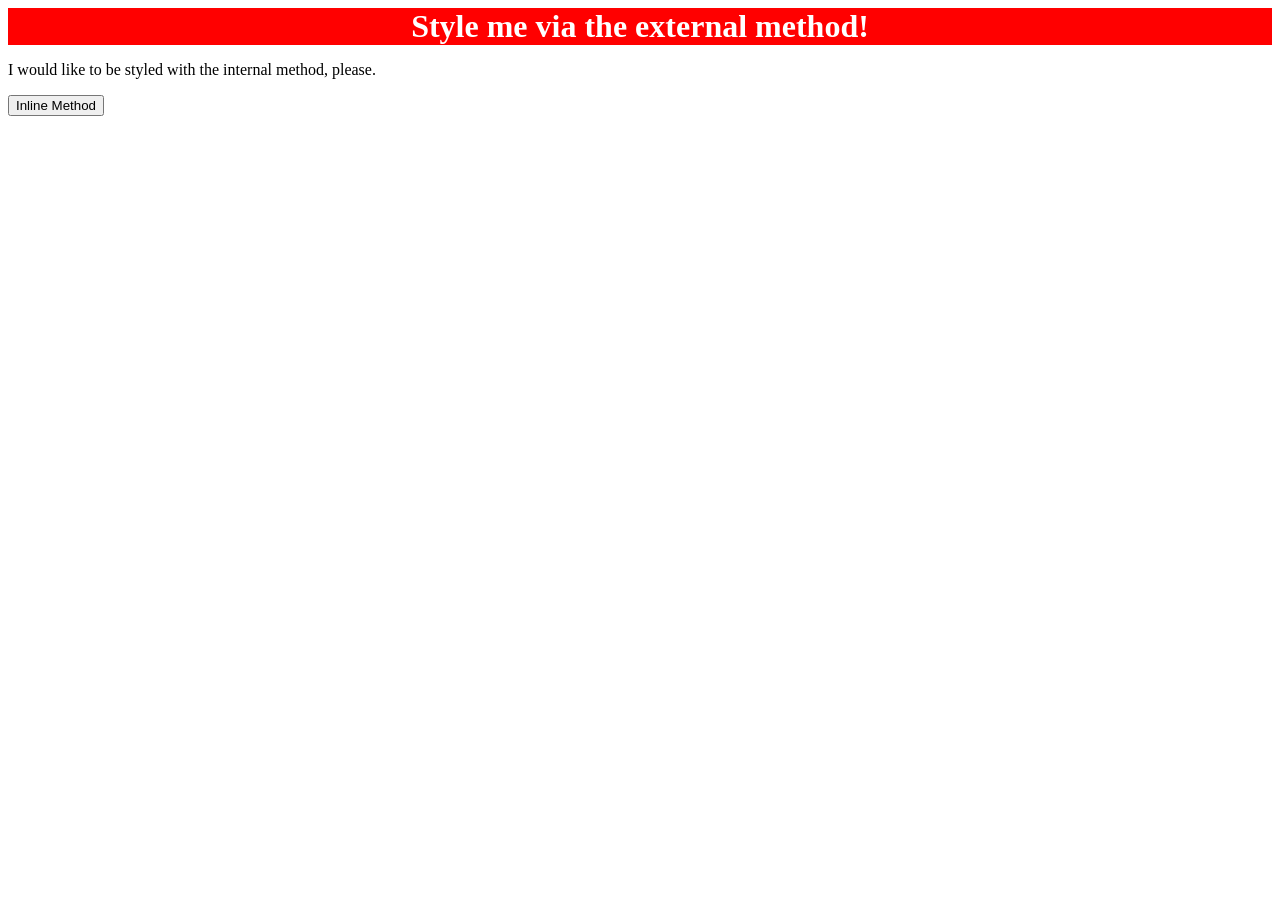
==== foundations/intro-to-css/01-css-methods/index.html @ e2f682db "add external styling to the div" ====
<!DOCTYPE html>
<html lang="en">

<head>
  <meta charset="UTF-8">
  <meta http-equiv="X-UA-Compatible" content="IE=edge">
  <meta name="viewport" content="width=device-width, initial-scale=1.0">
  <link rel="stylesheet" href="styles.css">

  <title>Methods for Adding CSS</title>
</head>

<body>
  <div>Style me via the external method!</div>
  <p>I would like to be styled with the internal method, please.</p>
  <button>Inline Method</button>
</body>

</html>
---- foundations/intro-to-css/01-css-methods/styles.css ----
div {
    background-color: red;
    color: white;
    font-size: 32px;
    text-align: center;
    font-weight: bold;
}
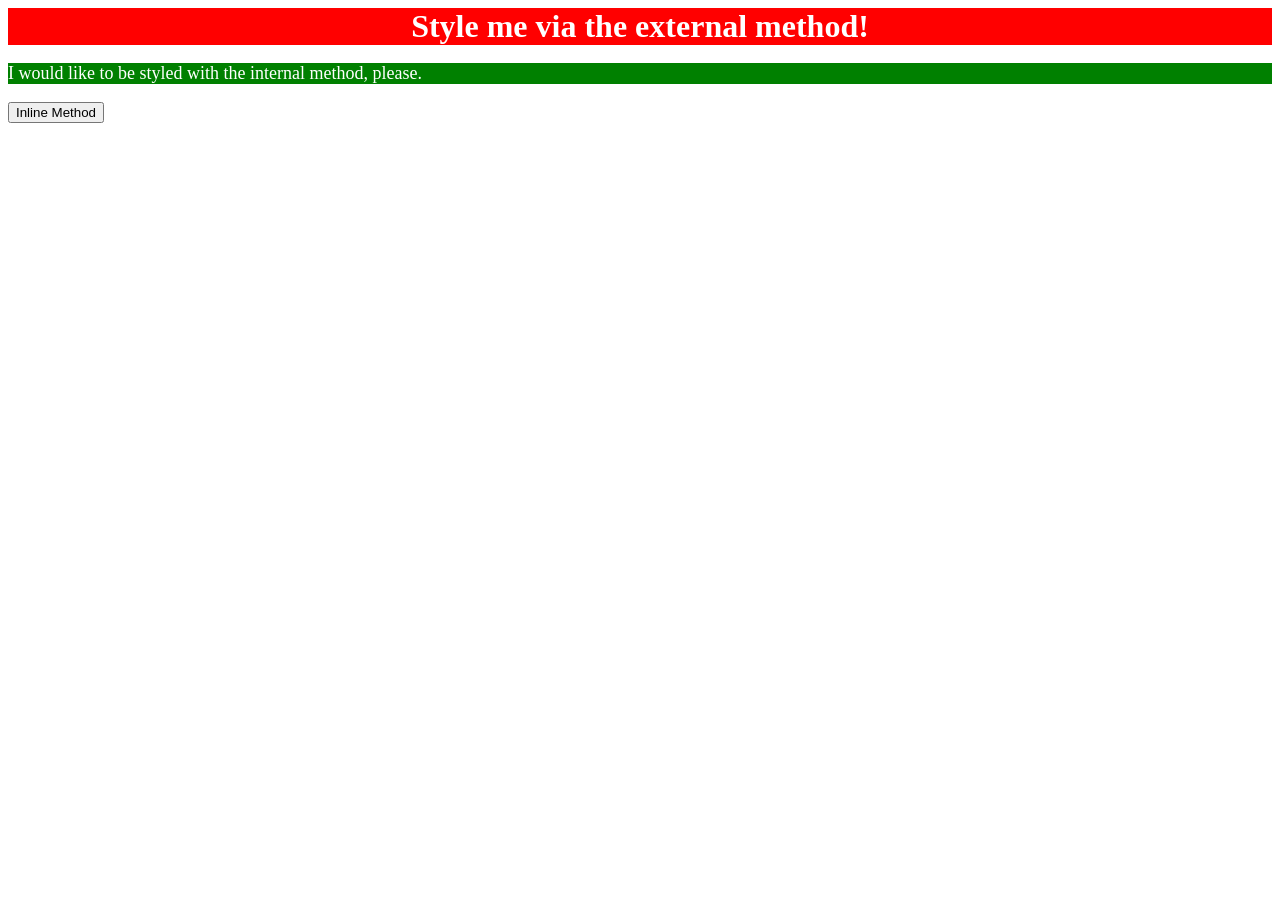
==== commit 3c7d3eb0: "add internal css to the paragraph" ====
--- a/foundations/intro-to-css/01-css-methods/index.html
+++ b/foundations/intro-to-css/01-css-methods/index.html
@@ -6,6 +6,14 @@
   <meta http-equiv="X-UA-Compatible" content="IE=edge">
   <meta name="viewport" content="width=device-width, initial-scale=1.0">
   <link rel="stylesheet" href="styles.css">
+  <style>
+    p {
+      background-color: green;
+      color: white;
+      font-size: 18px;
+    }
+    </style>
+    
 
   <title>Methods for Adding CSS</title>
 </head>
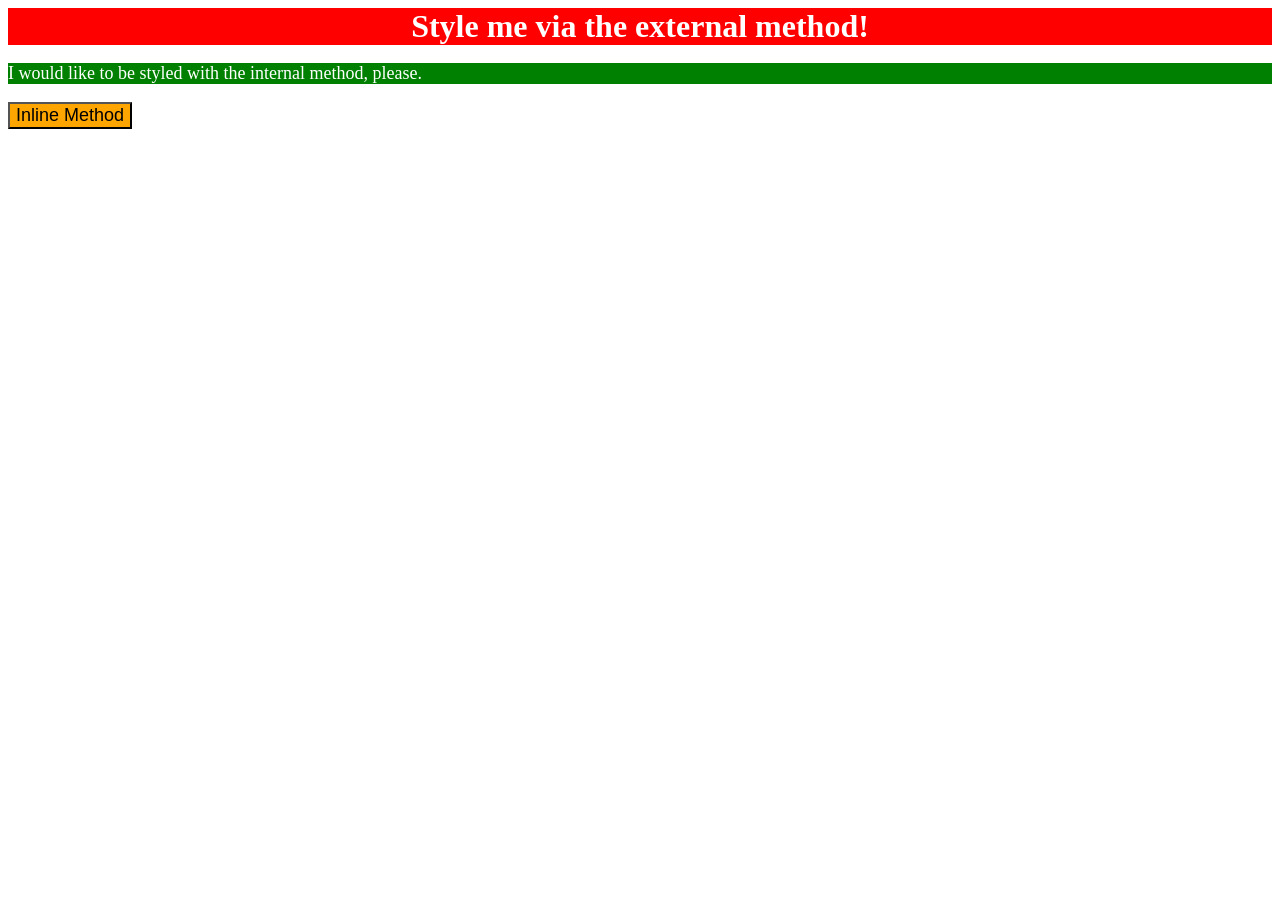
==== commit 5f6b49dc: "add inline styling to the button" ====
--- a/foundations/intro-to-css/01-css-methods/index.html
+++ b/foundations/intro-to-css/01-css-methods/index.html
@@ -21,7 +21,7 @@
 <body>
   <div>Style me via the external method!</div>
   <p>I would like to be styled with the internal method, please.</p>
-  <button>Inline Method</button>
+  <button style="background-color: orange; font-size: 18px;">Inline Method</button>
 </body>
 
 </html>
